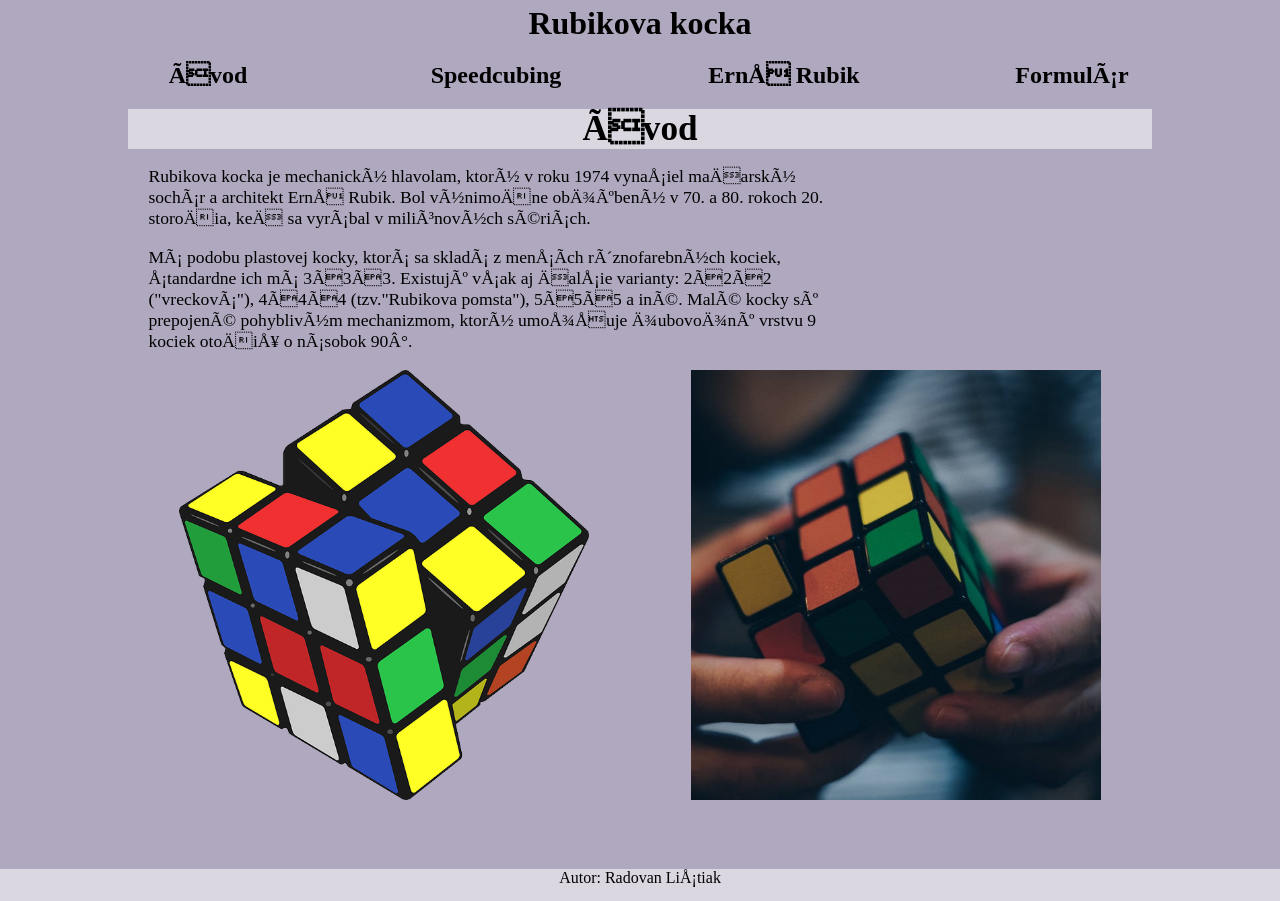
==== index.html @ f107ea7e "Initial commit" ====
<!DOCTYPE html>
<html lang="en">
  <head>
    <meta charset="UTF-8" />
    <title>Rubik's</title>
    <link rel="stylesheet" href="src/CSS/articles.css" type="text/css" />
  </head>
  <body>
    <header>
      <h1>Rubikova kocka</h1>
    </header>

    <nav>
      <div class="submenu">
        <h2><a href="index.html">Ãvod</a></h2>
      </div>
      <div class="submenu">
        <h2><a href="src/article1.html">Speedcubing</a></h2>
      </div>
      <div class="submenu">
        <h2><a href="src/article2.html">ErnÅ Rubik</a></h2>
      </div>
      <div class="submenu">
        <h2><a href="src/form.html">FormulÃ¡r</a></h2>
      </div>
    </nav>

    <main>
      <div class="title">
        <h1>Ãvod</h1>
      </div>
      <div class="div_article">
        <p>
          Rubikova kocka je mechanickÃ½ hlavolam, ktorÃ½ v roku 1974 vynaÅ¡iel
          maÄarskÃ½ sochÃ¡r a architekt ErnÅ Rubik. Bol vÃ½nimoÄne obÄ¾ÃºbenÃ½ v
          70. a 80. rokoch 20. storoÄia, keÄ sa vyrÃ¡bal v miliÃ³novÃ½ch
          sÃ©riÃ¡ch.
        </p>
        <p>
          MÃ¡ podobu plastovej kocky, ktorÃ¡ sa skladÃ¡ z menÅ¡Ã­ch
          rÃ´znofarebnÃ½ch kociek, Å¡tandardne ich mÃ¡ 3Ã3Ã3. ExistujÃº vÅ¡ak aj
          ÄalÅ¡ie varianty: 2Ã2Ã2 ("vreckovÃ¡"), 4Ã4Ã4 (tzv."Rubikova pomsta"),
          5Ã5Ã5 a inÃ©. MalÃ© kocky sÃº prepojenÃ© pohyblivÃ½m mechanizmom,
          ktorÃ½ umoÅ¾Åuje Ä¾ubovoÄ¾nÃº vrstvu 9 kociek otoÄiÅ¥ o nÃ¡sobok 90Â°.
        </p>
      </div>
      <div class="div_article">
        <div class="img">
          <img src="src/images/obr1.png" alt="Rubikova kocka" />
        </div>
        <div class="img">
          <img src="src/images/obr2.jpg" alt="Speedcubing" />
        </div>
      </div>
    </main>

    <footer>
      Autor: <a href="mailto:listiakr1999@gmail.com">Radovan LiÅ¡tiak</a>
    </footer>
  </body>
</html>
---- src/CSS/articles.css ----
@import "form.css";

header{
    background-color: #AFA8BF;
    width: 100%;
    text-align: center;
}

main{
    background-color: red;
    width: 80%;
    margin-left: 10%;
    font-family: "Times New Roman", Times, serif;
    font-size: 1.1em;
}

.submenu{
    width: 25%;
    text-align: center;
    float: left;
}

.submenu:hover{
    transform: scale(1.1);
}

.title{
    background-color: #DAD7E1;
}

nav{
    text-align: left;
    background-color: #AFA8BF;
    width: 90%;
    margin-left: 5%;
    animation-name: colors_change;
    animation-duration: 2s;
    animation-iteration-count: infinite;
    animation-direction: alternate;
    float: left;
}

@keyframes colors_change {
    from {background-color: #AFA8BF;}
    to {background-color: white;}
}

footer{
    margin-top: 4em;
    height: 2em;
    text-align: center;
    background-color: #DAD7E1;
    width: 100%;
    float: left;
}

.img{
    width: 40%;
    margin-left: 5%;
    margin-right: 5%;
    float: left;
}

.div_article{
    text-align: left;
    float: left;
    width: 100%;
    background-color: #AFA8BF;
}

p{
    padding-right: 2%;
    padding-left: 2%;
}

body{
    text-align: center;
    background-color: #AFA8BF;
    margin: 0;
}

img{
    width: 100%;
}

a{
    color: black;
    text-decoration: none;
}

a:hover{
    color: blue;
}

td{
    padding-left: 3%;
}

li{
    margin-left: 2%;
    list-style-type: square;
}

th{
    border-bottom-style: solid;
}

table{
    width: 70%;
    margin-left: 15%;
    border-color: black;
    border-style: solid;
    border-collapse: collapse;
}

h1{
    margin-bottom: 0;
    margin-top: 5px;
}

@media screen and (max-width: 600px) {
    .submenu{
        width: 100%;
        text-align: center;
    }
}
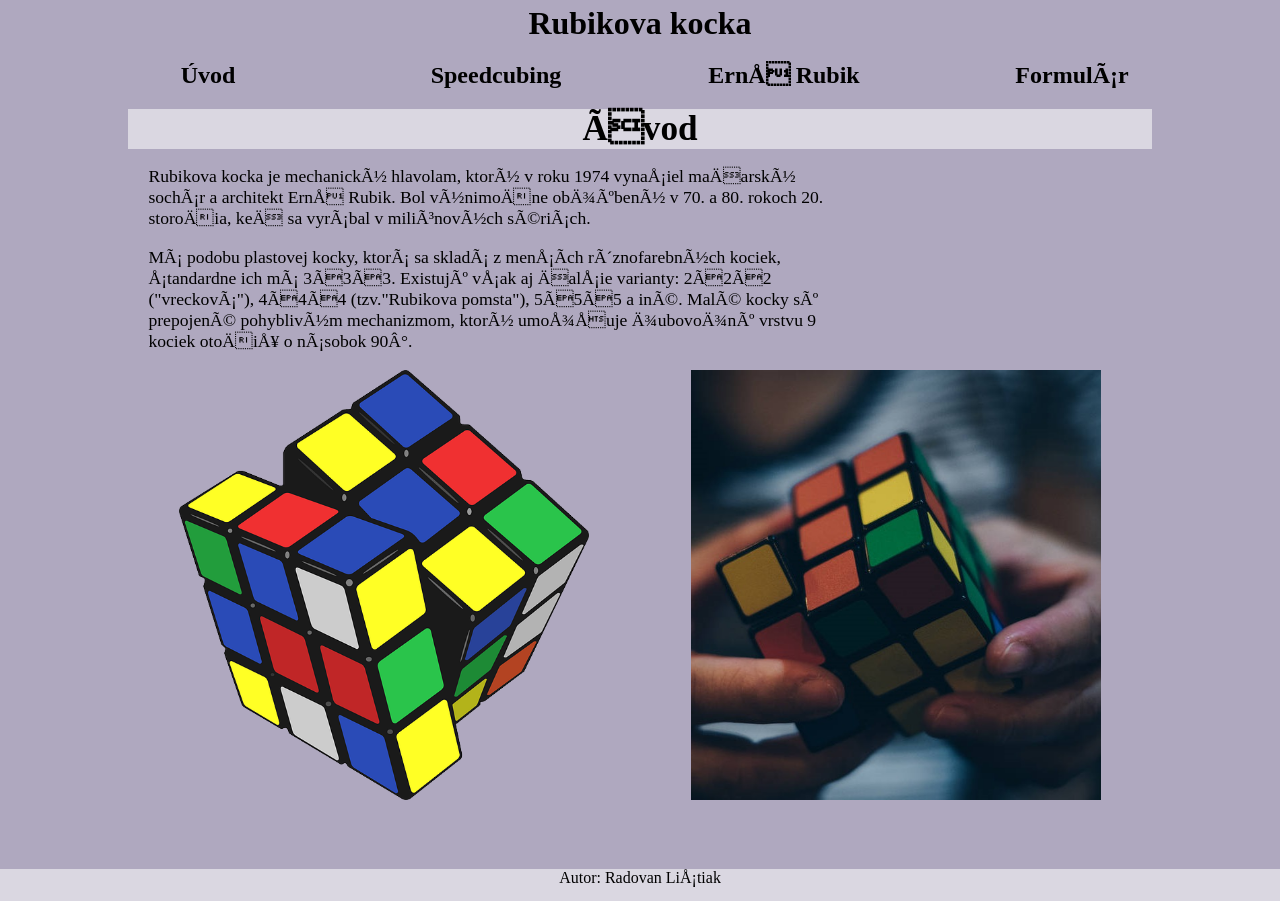
==== commit dda8dd7b: "totojeprvycommit" ====
--- a/index.html
+++ b/index.html
@@ -12,7 +12,7 @@
 
     <nav>
       <div class="submenu">
-        <h2><a href="index.html">Ãvod</a></h2>
+        <h2><a href="index.html">Úvod</a></h2>
       </div>
       <div class="submenu">
         <h2><a href="src/article1.html">Speedcubing</a></h2>
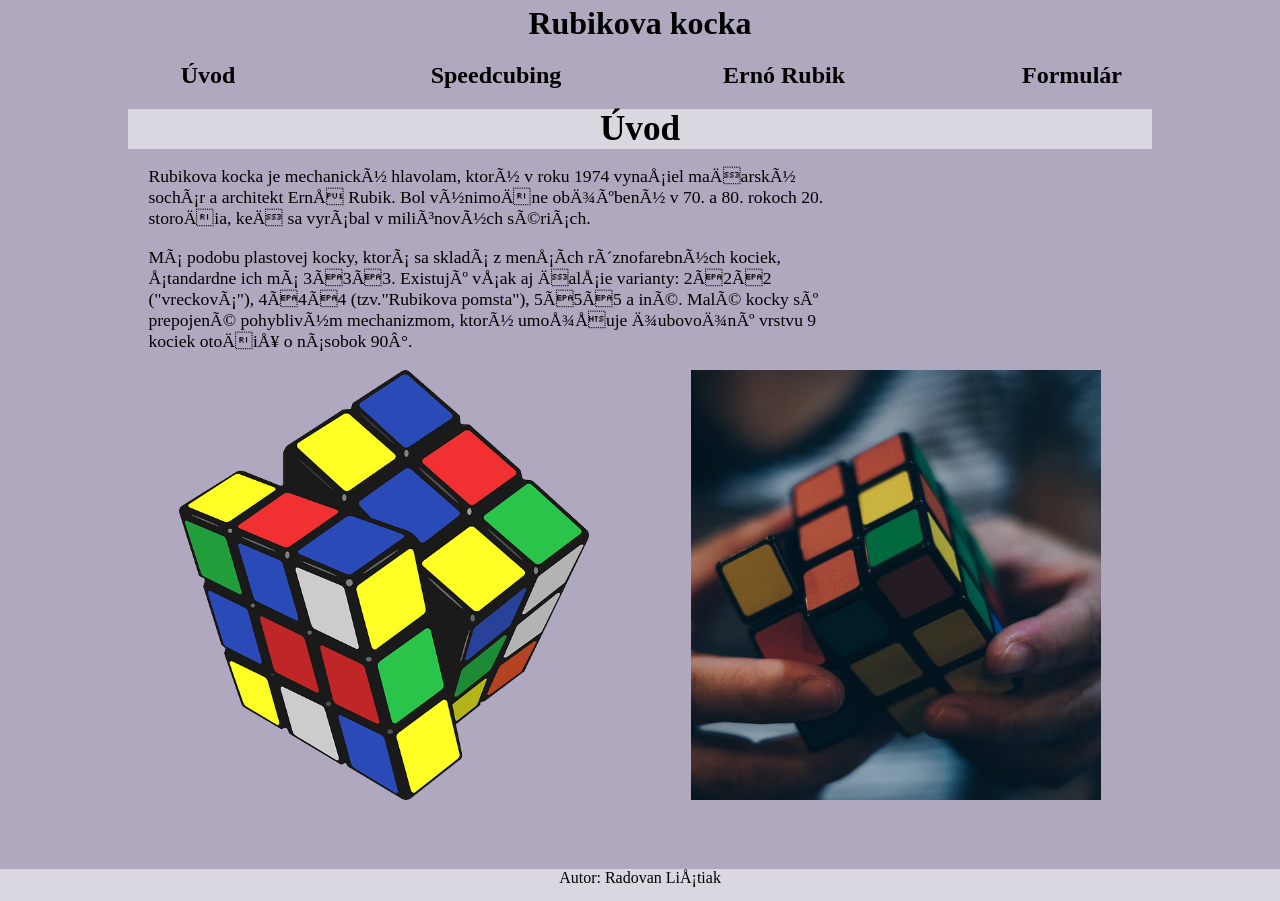
==== commit 89277159: "aaa" ====
--- a/index.html
+++ b/index.html
@@ -18,16 +18,16 @@
         <h2><a href="src/article1.html">Speedcubing</a></h2>
       </div>
       <div class="submenu">
-        <h2><a href="src/article2.html">ErnÅ Rubik</a></h2>
+        <h2><a href="src/article2.html">Ernó Rubik</a></h2>
       </div>
       <div class="submenu">
-        <h2><a href="src/form.html">FormulÃ¡r</a></h2>
+        <h2><a href="src/form.html">Formulár</a></h2>
       </div>
     </nav>
 
     <main>
       <div class="title">
-        <h1>Ãvod</h1>
+        <h1>Úvod</h1>
       </div>
       <div class="div_article">
         <p>
